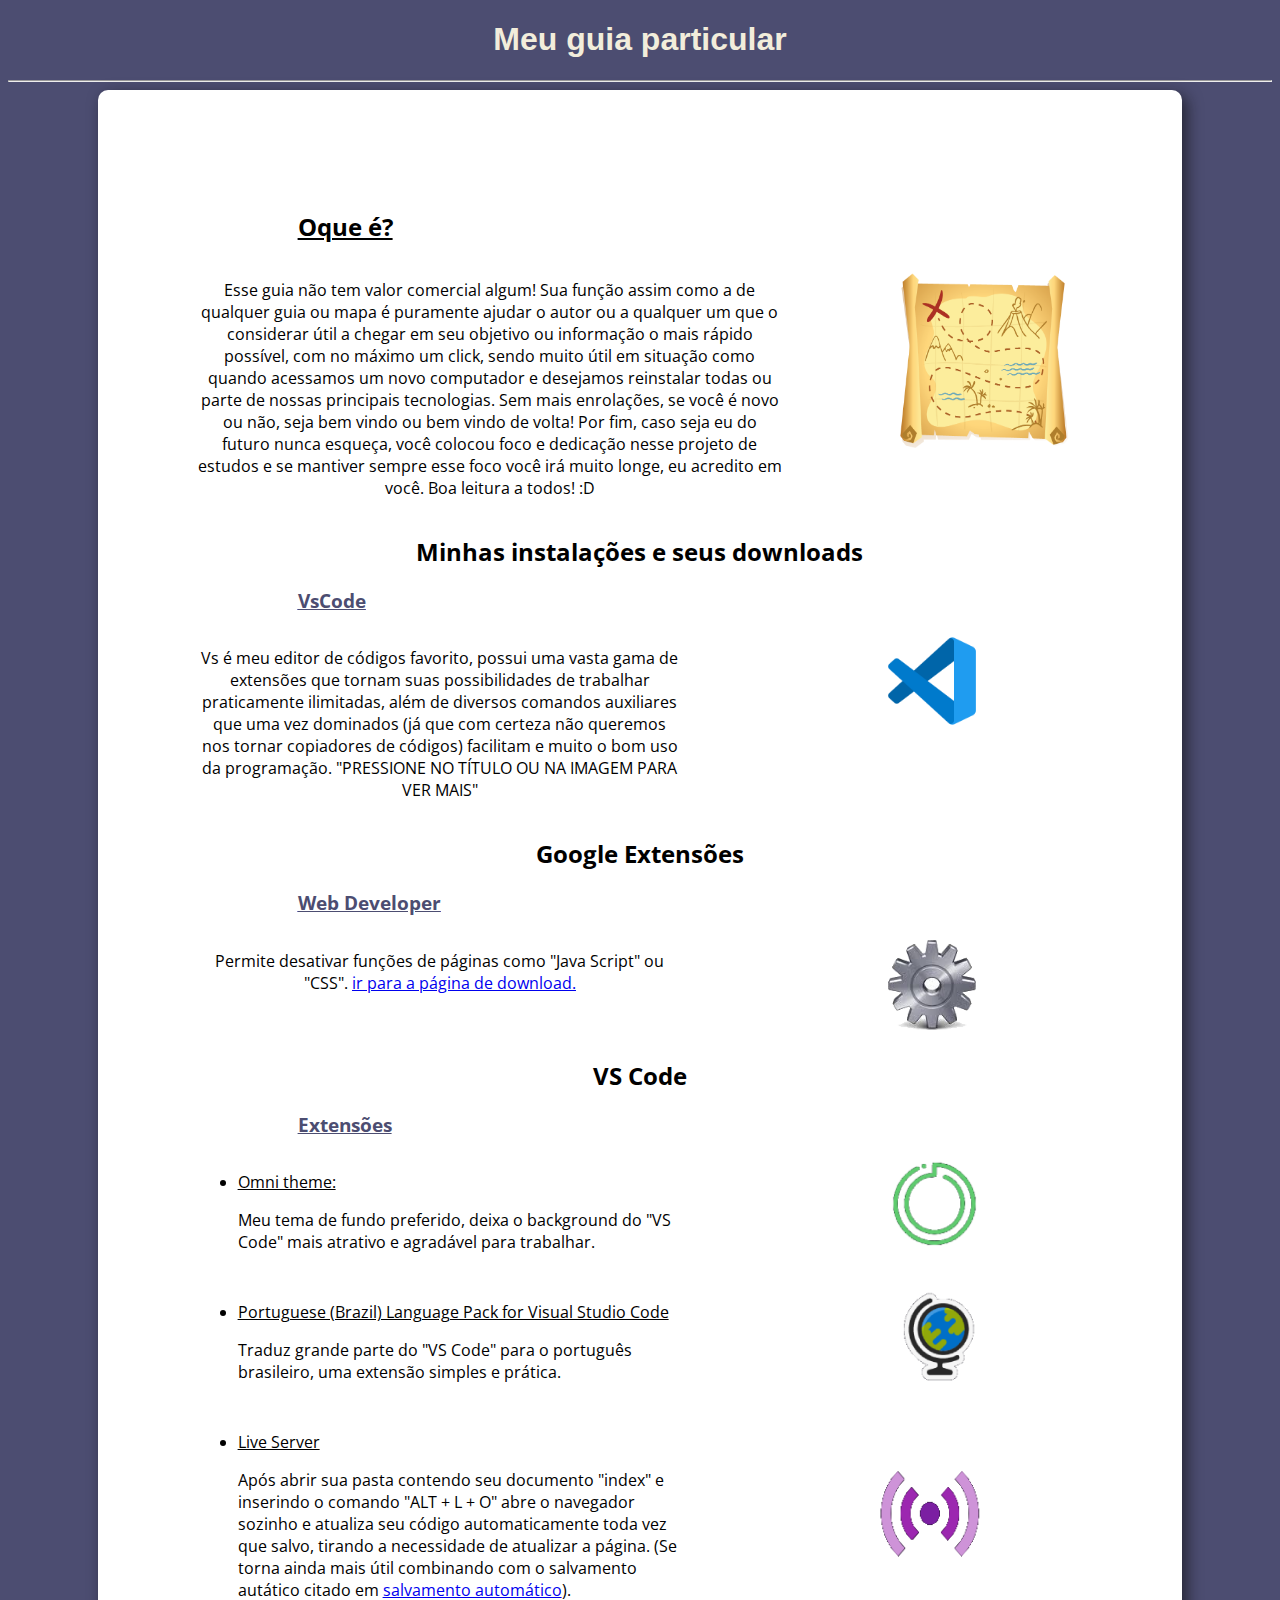
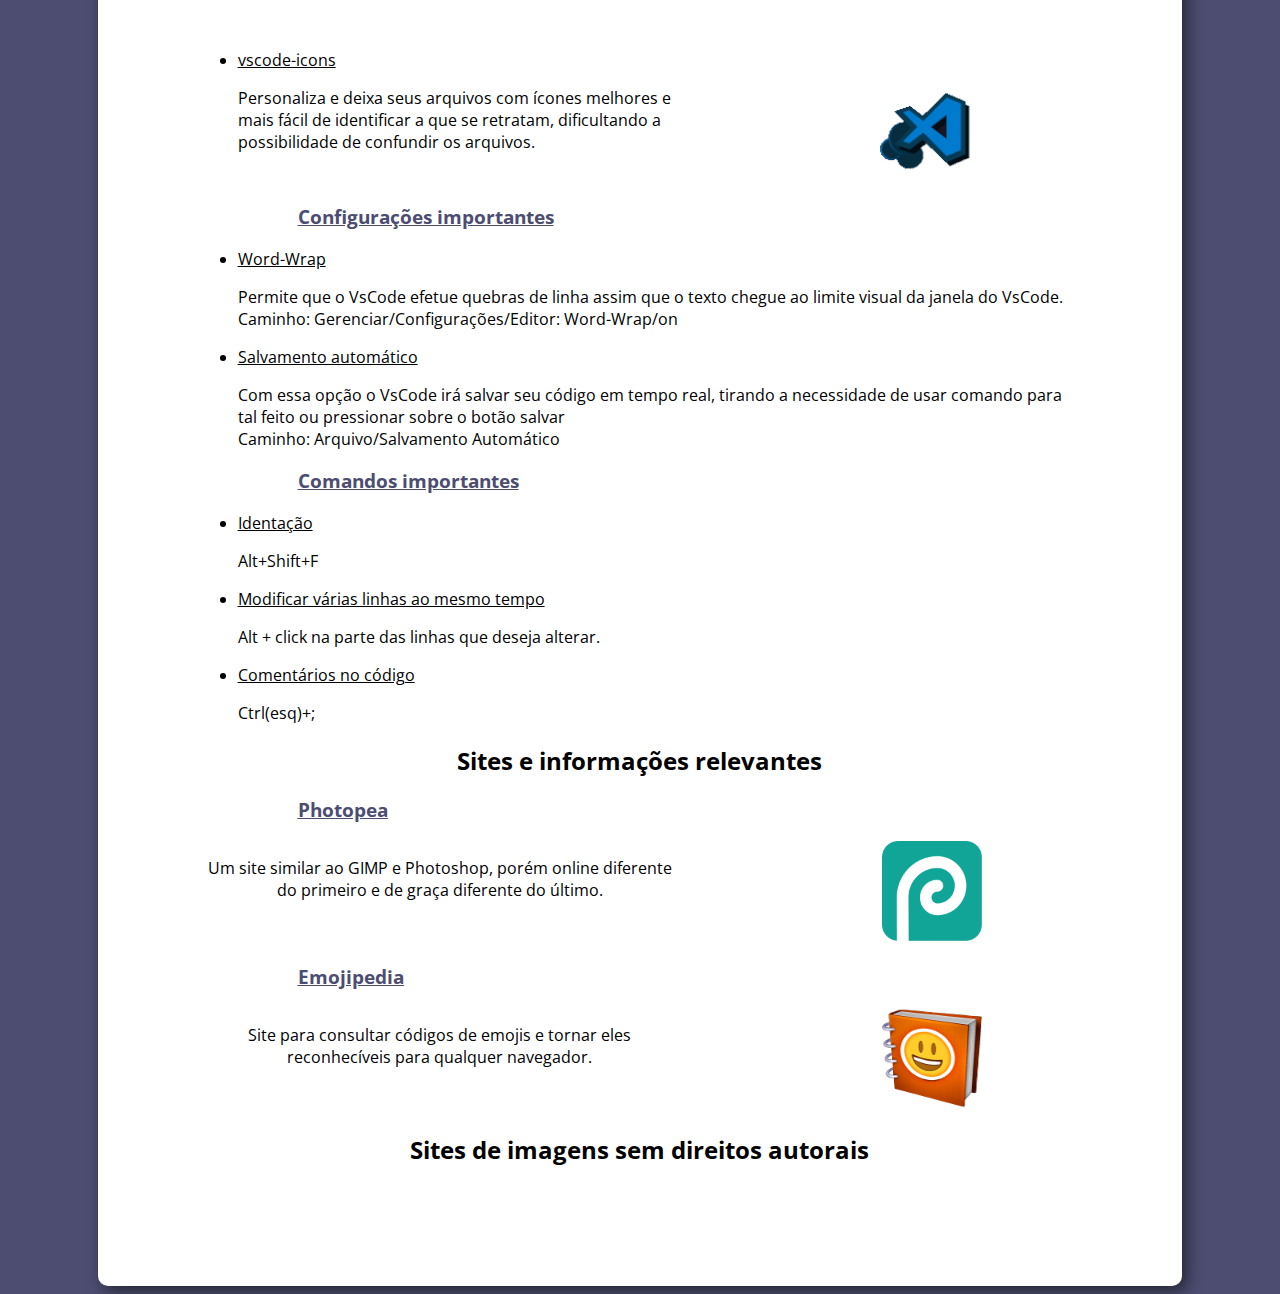
==== Guia/index.html @ 50713ee1 "Primeira atualização" ====
<!DOCTYPE html>
<html lang="pt-br">

<head>
    <meta charset="UTF-8">
    <meta name="viewport" content="width=device-width, initial-scale=1.0">
    <link rel="stylesheet" href="style.css">
  <link rel="shortcut icon" href="faviconn.ico.ico" type="image/x-icon">
    <title>DevClick</title>
</head>

<body>
    <header>
        <h1>Meu guia particular</h1>
        <hr>
    </header>
    <nav>

    </nav>
    <main>

        <h2 id="comeco">Oque é?</h2>

        <div class="conjunto">
            <p>Esse guia não tem valor comercial algum! Sua função assim como a de qualquer guia ou mapa é puramente
                ajudar o autor ou a qualquer um que o considerar útil a chegar em seu objetivo ou informação o mais
                rápido possível, com no máximo um click, sendo muito útil em situação como quando acessamos um novo
                computador e desejamos reinstalar todas ou parte de nossas principais tecnologias. Sem mais enrolações,
                se você é novo ou não, seja
                bem vindo ou bem vindo de volta! Por fim, caso seja eu do futuro nunca esqueça, você colocou foco e
                dedicação nesse projeto de estudos e se mantiver sempre esse foco você irá muito longe, eu acredito em
                você. Boa leitura a todos! :D</p><img src="src/images/mapa-do-tesouro.png" alt="Mapa do tesouro">
        </div>

        <h2 class="subtitulo">Minhas instalações e seus downloads</h2>

        <a href="#vsCode">
            <h3>VsCode</h3>
        </a>

        <div class="conjunto">
            <p>Vs é meu editor de códigos favorito, possui uma vasta gama de extensões que tornam suas possibilidades de
                trabalhar praticamente ilimitadas, além de diversos comandos auxiliares que uma vez dominados (já que
                com certeza não queremos nos tornar copiadores de códigos) facilitam e muito o bom uso da programação.
                "PRESSIONE NO TÍTULO OU NA IMAGEM PARA VER MAIS"</p>
            <a href="#vsCode"><img id="iconVs" src="src/images/vsCode.png" alt="VS code"></a>
        </div>

        <h2 class="subtitulo">Google Extensões</h2>
        <a href="https://chrome.google.com/webstore/detail/web-developer/bfbameneiokkgbdmiekhjnmfkcnldhhm?utm_source=ext_app_menu"
            target="_blank">
            <h3>Web Developer</h3>
        </a>
        <div class="conjunto">
            <p>Permite desativar funções de páginas como "Java Script" ou "CSS". <a
                    href="https://chrome.google.com/webstore/detail/web-developer/bfbameneiokkgbdmiekhjnmfkcnldhhm?utm_source=ext_app_menu"
                    target="_blank">ir para a página de download.</a></p>
            <a href="https://chrome.google.com/webstore/detail/web-developer/bfbameneiokkgbdmiekhjnmfkcnldhhm?utm_source=ext_app_menu"
                target="_blank"><img src="src/images/wDeveloper.png" id="wDeveloper" alt="Web Developer ícone"></a>
        </div>
        <a name="vsCode"></a>
        <h2 class="subtitulo">VS Code</h2>

        <h3>Extensões</h3>
        <div class="conjunto">
            <ul>
                <li>Omni theme:</li>
                <p>Meu tema de fundo preferido, deixa o background do "VS Code" mais atrativo e agradável para
                    trabalhar.</p>
            </ul>
            <img src="src/images/omni.png" id="omni" alt="">
        </div>

        <div class="conjunto">
            <ul>
                <li>Portuguese (Brazil) Language Pack for Visual Studio Code</li>
                <p>Traduz grande parte do "VS Code" para o português brasileiro, uma extensão simples e prática.</p>
                </li>
            </ul>
            <img src="src/images/pt.png" id="pt" alt="portuguese">
        </div>

        <div class="conjunto">
            <ul>
                <li>Live Server</li>
                <p>Após abrir sua pasta contendo seu documento "index" e inserindo o comando "ALT + L + O" abre o
                    navegador sozinho e atualiza seu código automaticamente toda vez que salvo, tirando a necessidade de
                    atualizar a página. (Se torna ainda mais útil combinando com o salvamento autático citado em <a
                        href="#autoSave">salvamento automático</a>).</p>
                </li>
            </ul>
            <img src="src/images/ls.png" id="ls" alt="portuguese">
        </div>

        <div class="conjunto">
            <ul>
                <li>vscode-icons</li>
                <p>Personaliza e deixa seus arquivos com ícones melhores e mais fácil de identificar a que se retratam,
                    dificultando a possibilidade de confundir os arquivos.</p>
                </li>
            </ul>
            <img src="src/images/vsIcons.png" id="ls" alt="portuguese">
        </div>

        <h3>Configurações importantes</h3>
        <div>
            <ul>
                <li>Word-Wrap</li>
                <p>Permite que o VsCode efetue quebras de linha assim que o texto chegue ao limite visual da janela do
                    VsCode.<br>Caminho: Gerenciar/Configurações/Editor: Word-Wrap/on
                </p>
            </ul>
        </div>

        <a name="autoSave"></a>

        <div>
            <ul>
                <li>Salvamento automático</li>
                <p>Com essa opção o VsCode irá salvar seu código em tempo real, tirando a necessidade de usar comando
                    para tal feito ou pressionar sobre o botão salvar<br>Caminho: Arquivo/Salvamento Automático
                </p>
            </ul>
        </div>

        <h3>Comandos importantes</h3>
        <div>
            <ul>
                <li>Identação</li>
                <p>Alt+Shift+F</p>
                <li>Modificar várias linhas ao mesmo tempo</li>
                <p>Alt + click na parte das linhas que deseja alterar.</p>
                <li>Comentários no código</li>
                <p>Ctrl(esq)+;</p>
            </ul>
        </div>

        <h2 class="subtitulo">Sites e informações relevantes</h2>

        <a href="https://www.photopea.com/" target="_blank">
            <h3>Photopea</h3>
        </a>
        <div class="conjunto">
            <p>Um site similar ao GIMP e Photoshop, porém online diferente do primeiro e de graça diferente do último.
            </p>
            <a href="https://www.photopea.com/" target="_blank"><img src="src/images/photopea.png" id="photopea"
                    alt=""></a>
        </div>
        <a href="https://emojipedia.org/" target="_blank">
            <h3>Emojipedia</h3>
        </a>
        <div class="conjunto">
            <p>Site para consultar códigos de emojis e tornar eles reconhecíveis para qualquer navegador.</p>
                <a href="https://emojipedia.org" target="_blank"><img src="src/images/emojiPedia.png" id="emojipedia" alt="emojipedia"></a>
            </p>
        </div>
        <h2 class="subtitulo">Sites de imagens sem direitos autorais</h2>
    </main>
</body>

</html>
---- Guia/style.css ----
@charset "UTF-8";
@import url('https://fonts.googleapis.com/css2?family=Open+Sans:wght@300&display=swap');
@import url('https://fonts.googleapis.com/css2?family=Open+Sans+m:wght@300&family=Rufina&display=swap');

:root{
    --cor01: #4C4D71;
    --cor02: #F2EDDB;
    --cor03: #920202;
    --cor04: #413244;
    --cor05: #014034;
    --fonte-titulo: 'Antonio Sans', sans-serif;
    --fonte-subTitulo: 'Open Sans m', sans-serif;
    --fonte-padrao: 'Open Sans', sans-serif;
    --sombra: 2px 2px 0px rgba(0, 0, 0, 0.459);
}


body{
    background-color: var(--cor01);
    background-size: cover;
    font-family: var(--fonte-padrao);
}

body h1{
    color: var(--cor02);
text-align: center;
font-family: var(--fonte-titulo);
}

main{
background-color: white;
    border-radius: 10px;
    box-shadow: 5px 5px 15px rgb(13, 13, 13, 0.616);
    width: 70%;
    padding: 100px;
    margin: auto;
}

main .conjunto{
    display: flex;
}

main .conjunto > p{
text-align: center; 
}

main .conjunto > img{
    width: 200px;
    height: 200px;
    margin-left: 100px;
}


main #comeco{
    text-indent: 100px;
    text-decoration: underline;
}

main .subtitulo{
    text-align: center;
}

main li{
    text-decoration: underline;
}


main h3{
    text-indent: 100px;
    text-decoration: underline;
    color: var(--cor01)
}

#iconVs{
    width: 100px;
    height: 100px;
    margin-left: 200px;
    margin-right: 100px;
}

#wDeveloper{
    width: 100px;
    height: 100px;
    margin-left: 200px;
    margin-right: 100px;
}

#omni{
    width: 100px;
    height: 100px;
    margin-left: 200px;
    margin-right: 100px;
}

#pt{
    width: 100px;
    height: 100px;
    margin-left: 200px;
    margin-right: 100px;
}

#ls{
    width: 107px;
    height: 100px;
    margin-top: 50px;
    margin-left: 193px;
    margin-right: 100px;
}

#photopea{
    width: 100px;
    height: 100px;
    margin-left: 200px;
    margin-right: 100px;
}

#emojipedia{
    width: 100px;
    height: 100px;
    margin-left: 200px;
    margin-right: 100px;
}
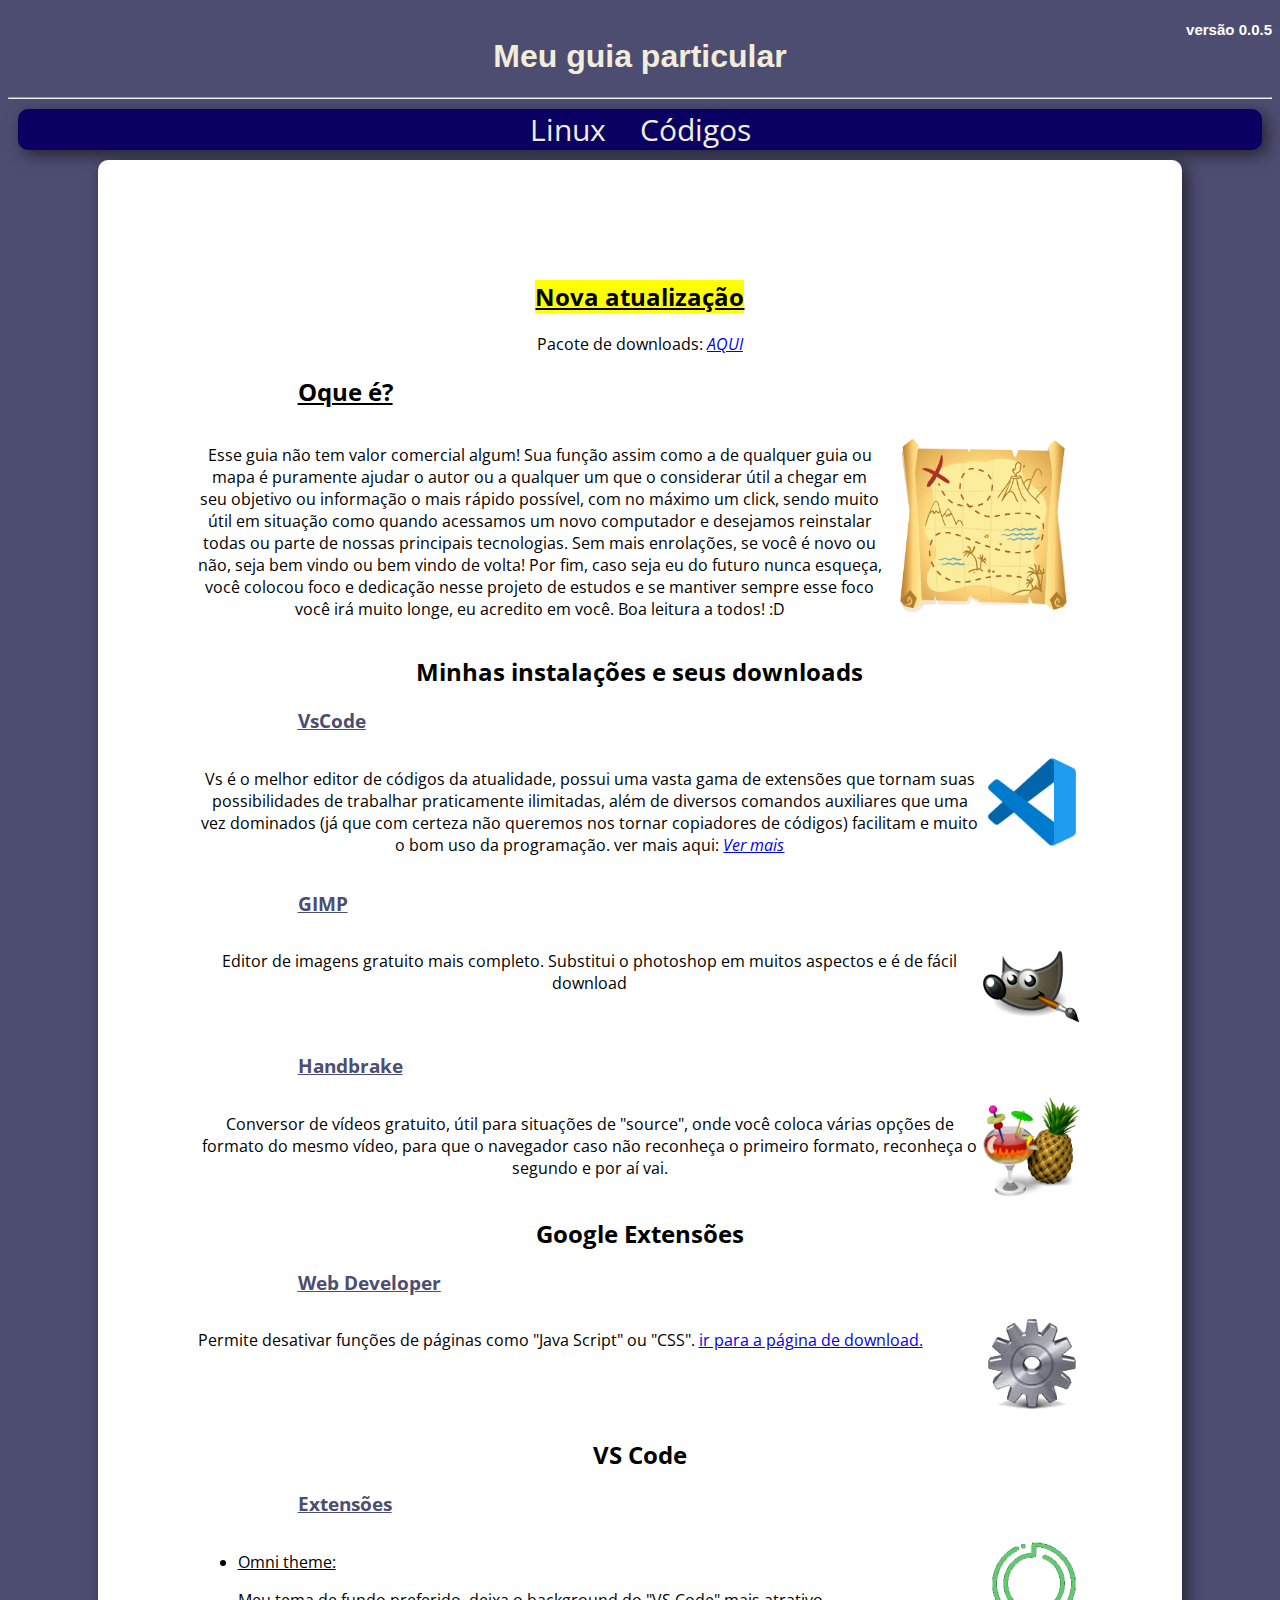
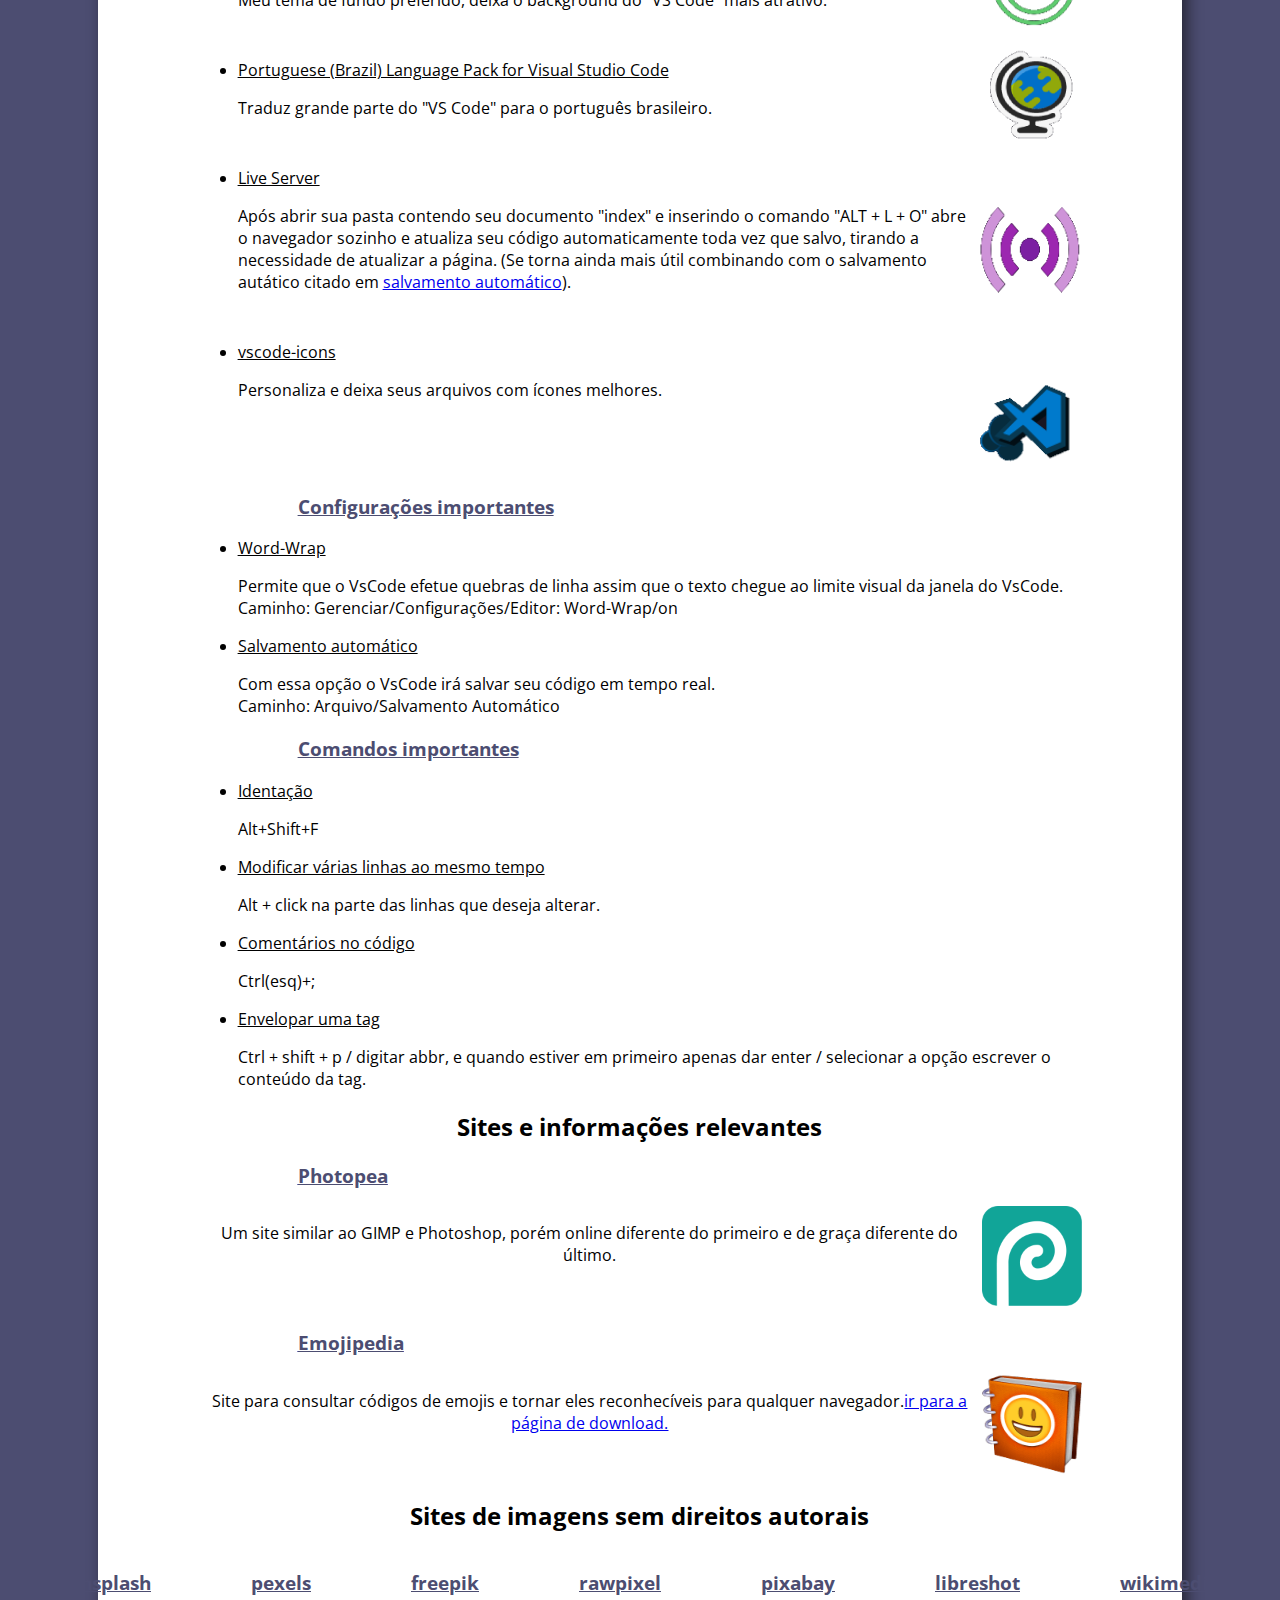
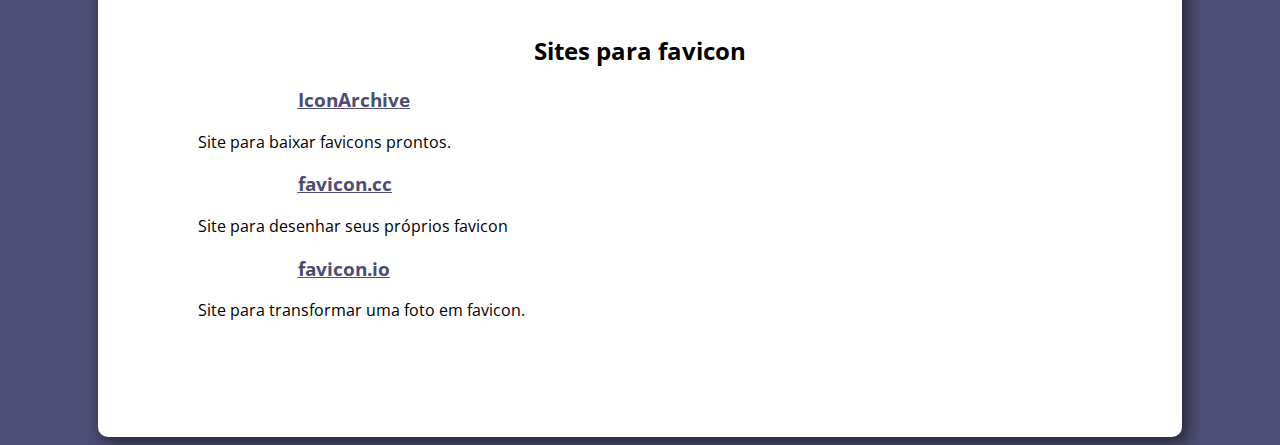
==== commit 7487abd8: "Adicionando alterações" ====
--- a/Guia/index.html
+++ b/Guia/index.html
@@ -11,15 +11,21 @@
 
 <body>
     <header>
-        <h1>Meu guia particular</h1>
+        
+        <h1 id="title"><sup>versão 0.0.5</sup>Meu guia particular</h1>
         <hr>
     </header>
     <nav>
-
+        <a href="./src/html/linux.html">Linux</a>
+        <a href="./src/html/codigos.html">Códigos</a>
     </nav>
     <main>
-
-        <h2 id="comeco">Oque é?</h2>
+        <div class="atualizacao">
+        <h2 class="subtitulo"><ins><mark>Nova atualização</mark></ins></h2>
+        <p>Pacote de downloads: <a href="#"><em>AQUI</em></a></p>
+        </div>
+
+        <h2 class="comeco">Oque é?</h2>
 
         <div class="conjunto">
             <p>Esse guia não tem valor comercial algum! Sua função assim como a de qualquer guia ou mapa é puramente
@@ -32,6 +38,7 @@
                 você. Boa leitura a todos! :D</p><img src="src/images/mapa-do-tesouro.png" alt="Mapa do tesouro">
         </div>
 
+        
         <h2 class="subtitulo">Minhas instalações e seus downloads</h2>
 
         <a href="#vsCode">
@@ -39,13 +46,22 @@
         </a>
 
         <div class="conjunto">
-            <p>Vs é meu editor de códigos favorito, possui uma vasta gama de extensões que tornam suas possibilidades de
+            <p>Vs é o melhor editor de códigos da atualidade, possui uma vasta gama de extensões que tornam suas possibilidades de
                 trabalhar praticamente ilimitadas, além de diversos comandos auxiliares que uma vez dominados (já que
                 com certeza não queremos nos tornar copiadores de códigos) facilitam e muito o bom uso da programação.
-                "PRESSIONE NO TÍTULO OU NA IMAGEM PARA VER MAIS"</p>
+                ver mais aqui: <a href="#vsCode"><em>Ver mais</em></a></p>
             <a href="#vsCode"><img id="iconVs" src="src/images/vsCode.png" alt="VS code"></a>
         </div>
-
+            <h3>GIMP</h3>
+        <div class="conjunto">
+            <p>Editor de imagens gratuito mais completo. Substitui o photoshop em muitos aspectos e é de fácil download</p> 
+            <img id="iconGimp" src="src/images/GIMP.png" alt="">  
+        </div>
+        <h3>Handbrake</h3>
+            <div class="conjunto">    
+                 <p>Conversor de vídeos gratuito, útil para situações de "source", onde você coloca várias opções de formato do mesmo vídeo, para que o navegador caso não reconheça o primeiro formato, reconheça o segundo e por aí vai. </p>
+                 <img id="iconHandbrake" src="src/images/Handbrake.png" alt="">
+             </div>
         <h2 class="subtitulo">Google Extensões</h2>
         <a href="https://chrome.google.com/webstore/detail/web-developer/bfbameneiokkgbdmiekhjnmfkcnldhhm?utm_source=ext_app_menu"
             target="_blank">
@@ -65,8 +81,7 @@
         <div class="conjunto">
             <ul>
                 <li>Omni theme:</li>
-                <p>Meu tema de fundo preferido, deixa o background do "VS Code" mais atrativo e agradável para
-                    trabalhar.</p>
+                <p>Meu tema de fundo preferido, deixa o background do "VS Code" mais atrativo.</p>
             </ul>
             <img src="src/images/omni.png" id="omni" alt="">
         </div>
@@ -74,7 +89,7 @@
         <div class="conjunto">
             <ul>
                 <li>Portuguese (Brazil) Language Pack for Visual Studio Code</li>
-                <p>Traduz grande parte do "VS Code" para o português brasileiro, uma extensão simples e prática.</p>
+                <p>Traduz grande parte do "VS Code" para o português brasileiro.</p>
                 </li>
             </ul>
             <img src="src/images/pt.png" id="pt" alt="portuguese">
@@ -95,8 +110,7 @@
         <div class="conjunto">
             <ul>
                 <li>vscode-icons</li>
-                <p>Personaliza e deixa seus arquivos com ícones melhores e mais fácil de identificar a que se retratam,
-                    dificultando a possibilidade de confundir os arquivos.</p>
+                <p>Personaliza e deixa seus arquivos com ícones melhores.</p>
                 </li>
             </ul>
             <img src="src/images/vsIcons.png" id="ls" alt="portuguese">
@@ -117,8 +131,7 @@
         <div>
             <ul>
                 <li>Salvamento automático</li>
-                <p>Com essa opção o VsCode irá salvar seu código em tempo real, tirando a necessidade de usar comando
-                    para tal feito ou pressionar sobre o botão salvar<br>Caminho: Arquivo/Salvamento Automático
+                <p>Com essa opção o VsCode irá salvar seu código em tempo real.<br>Caminho: Arquivo/Salvamento Automático
                 </p>
             </ul>
         </div>
@@ -132,6 +145,8 @@
                 <p>Alt + click na parte das linhas que deseja alterar.</p>
                 <li>Comentários no código</li>
                 <p>Ctrl(esq)+;</p>
+                <li>Envelopar uma tag</li>
+                <p>Ctrl + shift + p / digitar abbr, e quando estiver em primeiro apenas dar enter / selecionar a opção escrever o conteúdo da tag. </p>
             </ul>
         </div>
 
@@ -145,16 +160,62 @@
             </p>
             <a href="https://www.photopea.com/" target="_blank"><img src="src/images/photopea.png" id="photopea"
                     alt=""></a>
-        </div>
+        </div class="conjunto">
         <a href="https://emojipedia.org/" target="_blank">
             <h3>Emojipedia</h3>
         </a>
         <div class="conjunto">
-            <p>Site para consultar códigos de emojis e tornar eles reconhecíveis para qualquer navegador.</p>
-                <a href="https://emojipedia.org" target="_blank"><img src="src/images/emojiPedia.png" id="emojipedia" alt="emojipedia"></a>
-            </p>
-        </div>
+            <p>Site para consultar códigos de emojis e tornar eles reconhecíveis para qualquer navegador.<a
+                    href="https://emojipedia.org"
+                    target="_blank">ir para a página de download.</a></p>
+            <a href="https://emojipedia.org"
+                target="_blank"><img src="src/images/emojiPedia.png" id="emojipedia" alt="Web Developer ícone"></a>
+        </div>
+        
         <h2 class="subtitulo">Sites de imagens sem direitos autorais</h2>
+            
+        <div class="juntar">
+            <a
+                    href="https://unsplash.com/pt-br"
+                    target="_blank"><h3>unsplash</h3></a>
+                    
+                        
+                  
+            <a
+                    href="https://www.pexels.com/pt-br/"
+                    target="_blank"><h3>pexels</h3></a>
+     
+            <a
+                    href="https://br.freepik.com/"
+                    target="_blank"><h3>freepik</h3></a>
+        
+            <a
+                    href="https://www.rawpixel.com/"
+                    target="_blank"><h3>rawpixel</h3></a>
+            
+            <a 
+                    href="https://pixabay.com/pt/" target="_blank"><h3>pixabay</h3>
+            </a>
+            
+            <a 
+                    href="https://libreshot.com/" target="_blank"><h3>libreshot</h3>
+            </a>
+
+            <a href="https://commons.wikimedia.org/wiki/Main_Page" target="_blank"><h3>wikimediacommons</h3></a>
+        
+    
+        </div>
+        
+        <h2 class="subtitulo">
+            Sites para favicon
+        </h2>
+            
+       <a href="https://www.iconarchive.com/" target="_blank"><h3>IconArchive</h3></a> 
+        <p>Site para baixar favicons prontos.</p>
+        <a href="https://www.favicon.cc/" target="_blank"><h3>favicon.cc</h3></a> 
+        <p>Site para desenhar seus próprios favicon</p>
+        <a href="https://favicon.io/" target="_blank"><h3>favicon.io</h3></a> 
+        <p>Site para transformar uma foto em favicon.</p>
     </main>
 </body>
 
--- a/Guia/style.css
+++ b/Guia/style.css
@@ -27,6 +27,37 @@
 font-family: var(--fonte-titulo);
 }
 
+
+
+header h1 > sup {
+    display: flex;
+    justify-content: end;
+    color: white;
+    font-size: 15px;
+}
+
+
+
+nav{
+    margin: 10px;
+    text-align: center;
+    background-color: rgb(10, 0, 98);
+    box-shadow: 5px 5px 15px rgb(13, 13, 13, 0.616);
+    border-radius: 10px;
+}
+
+nav a{
+    color: var(--cor02);
+    font-size: 30px;
+    margin: 0px 15px;
+    text-decoration: none;
+}
+
+nav a:hover{
+    background-color: var(--cor02);
+    color: black;
+}
+
 main{
 background-color: white;
     border-radius: 10px;
@@ -38,6 +69,7 @@
 
 main .conjunto{
     display: flex;
+    justify-content: space-between;
 }
 
 main .conjunto > p{
@@ -47,17 +79,25 @@
 main .conjunto > img{
     width: 200px;
     height: 200px;
-    margin-left: 100px;
+}
+
+main .atualizacao {
+    text-align: center;
 }
 
 
-main #comeco{
+main .comeco{
     text-indent: 100px;
     text-decoration: underline;
 }
 
 main .subtitulo{
     text-align: center;
+}
+
+main .juntar{
+    display: flex;
+    justify-content: center;
 }
 
 main li{
@@ -71,52 +111,49 @@
     color: var(--cor01)
 }
 
+#iconHandbrake{
+    width: 100px;
+    height: 100px;
+}
+
+
 #iconVs{
     width: 100px;
     height: 100px;
-    margin-left: 200px;
-    margin-right: 100px;
 }
 
 #wDeveloper{
     width: 100px;
     height: 100px;
-    margin-left: 200px;
-    margin-right: 100px;
 }
 
 #omni{
     width: 100px;
     height: 100px;
-    margin-left: 200px;
-    margin-right: 100px;
 }
 
 #pt{
     width: 100px;
     height: 100px;
-    margin-left: 200px;
-    margin-right: 100px;
 }
 
 #ls{
     width: 107px;
     height: 100px;
     margin-top: 50px;
-    margin-left: 193px;
-    margin-right: 100px;
 }
 
 #photopea{
     width: 100px;
     height: 100px;
-    margin-left: 200px;
-    margin-right: 100px;
+}
+
+#iconGimp{
+    width: 100px;
+    height: 100px;
 }
 
 #emojipedia{
     width: 100px;
     height: 100px;
-    margin-left: 200px;
-    margin-right: 100px;
 }